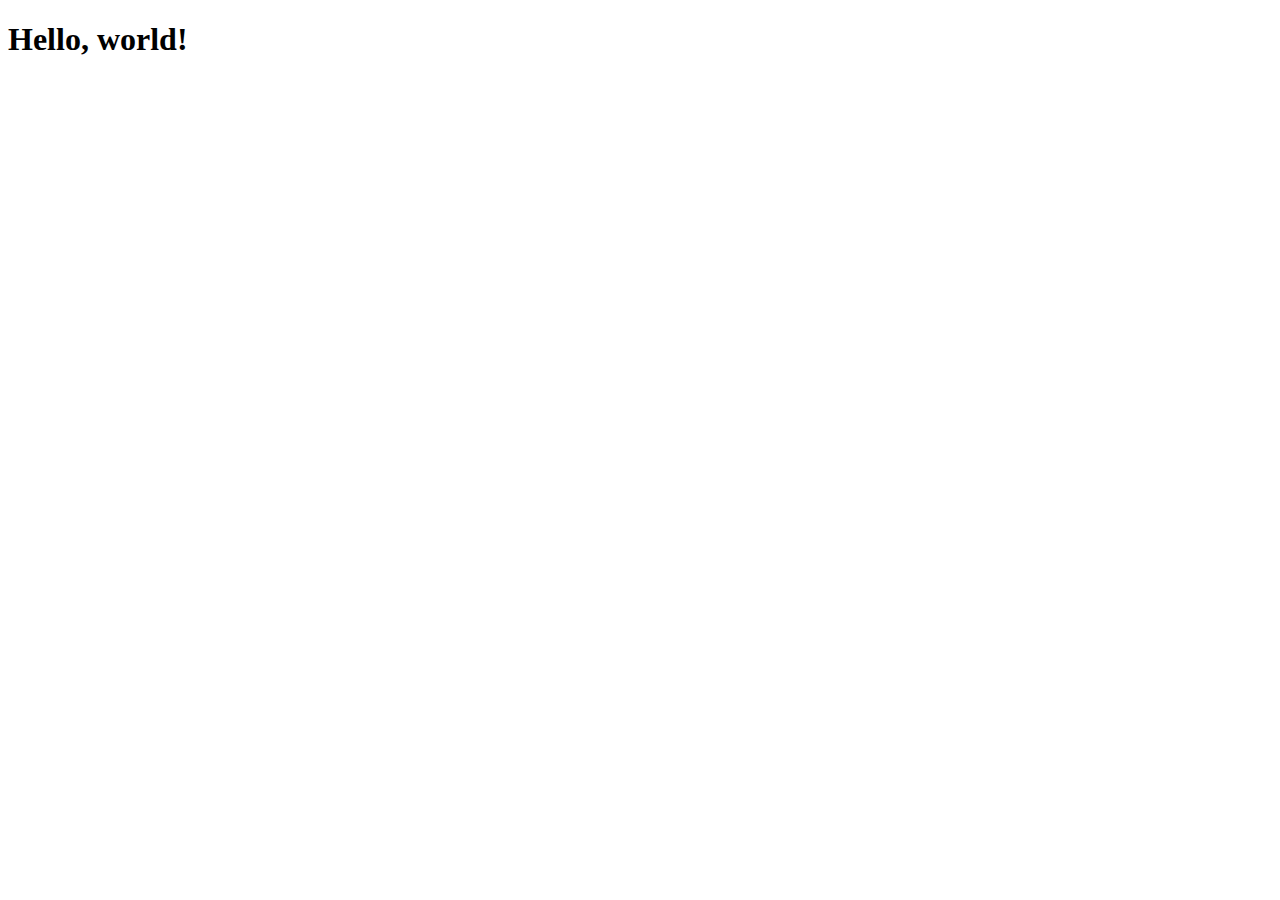
==== bootstrap/index.html @ 267a1ddc "A" ====
<!doctype html>
<html lang="en">
  <head>
    <!-- Required meta tags -->
    <meta charset="utf-8">
    <meta name="viewport" content="width=device-width, initial-scale=1, shrink-to-fit=no">

    <!-- Bootstrap CSS -->
    <link rel="stylesheet" href="https://cdn.jsdelivr.net/npm/bootstrap@4.6.2/dist/css/bootstrap.min.css" integrity="sha384-xOolHFLEh07PJGoPkLv1IbcEPTNtaed2xpHsD9ESMhqIYd0nLMwNLD69Npy4HI+N" crossorigin="anonymous">

    <title>Hello, world!</title>
  </head>
  <body>
    <h1>Hello, world!</h1>

    <!-- Optional JavaScript; choose one of the two! -->

    <!-- Option 1: jQuery and Bootstrap Bundle (includes Popper) -->
    <script src="https://cdn.jsdelivr.net/npm/jquery@3.5.1/dist/jquery.slim.min.js" integrity="sha384-DfXdz2htPH0lsSSs5nCTpuj/zy4C+OGpamoFVy38MVBnE+IbbVYUew+OrCXaRkfj" crossorigin="anonymous"></script>
    <script src="https://cdn.jsdelivr.net/npm/bootstrap@4.6.2/dist/js/bootstrap.bundle.min.js" integrity="sha384-Fy6S3B9q64WdZWQUiU+q4/2Lc9npb8tCaSX9FK7E8HnRr0Jz8D6OP9dO5Vg3Q9ct" crossorigin="anonymous"></script>

    <!-- Option 2: Separate Popper and Bootstrap JS -->
    <!--
    <script src="https://cdn.jsdelivr.net/npm/jquery@3.5.1/dist/jquery.slim.min.js" integrity="sha384-DfXdz2htPH0lsSSs5nCTpuj/zy4C+OGpamoFVy38MVBnE+IbbVYUew+OrCXaRkfj" crossorigin="anonymous"></script>
    <script src="https://cdn.jsdelivr.net/npm/popper.js@1.16.1/dist/umd/popper.min.js" integrity="sha384-9/reFTGAW83EW2RDu2S0VKaIzap3H66lZH81PoYlFhbGU+6BZp6G7niu735Sk7lN" crossorigin="anonymous"></script>
    <script src="https://cdn.jsdelivr.net/npm/bootstrap@4.6.2/dist/js/bootstrap.min.js" integrity="sha384-+sLIOodYLS7CIrQpBjl+C7nPvqq+FbNUBDunl/OZv93DB7Ln/533i8e/mZXLi/P+" crossorigin="anonymous"></script>
    -->
  </body>
</html>
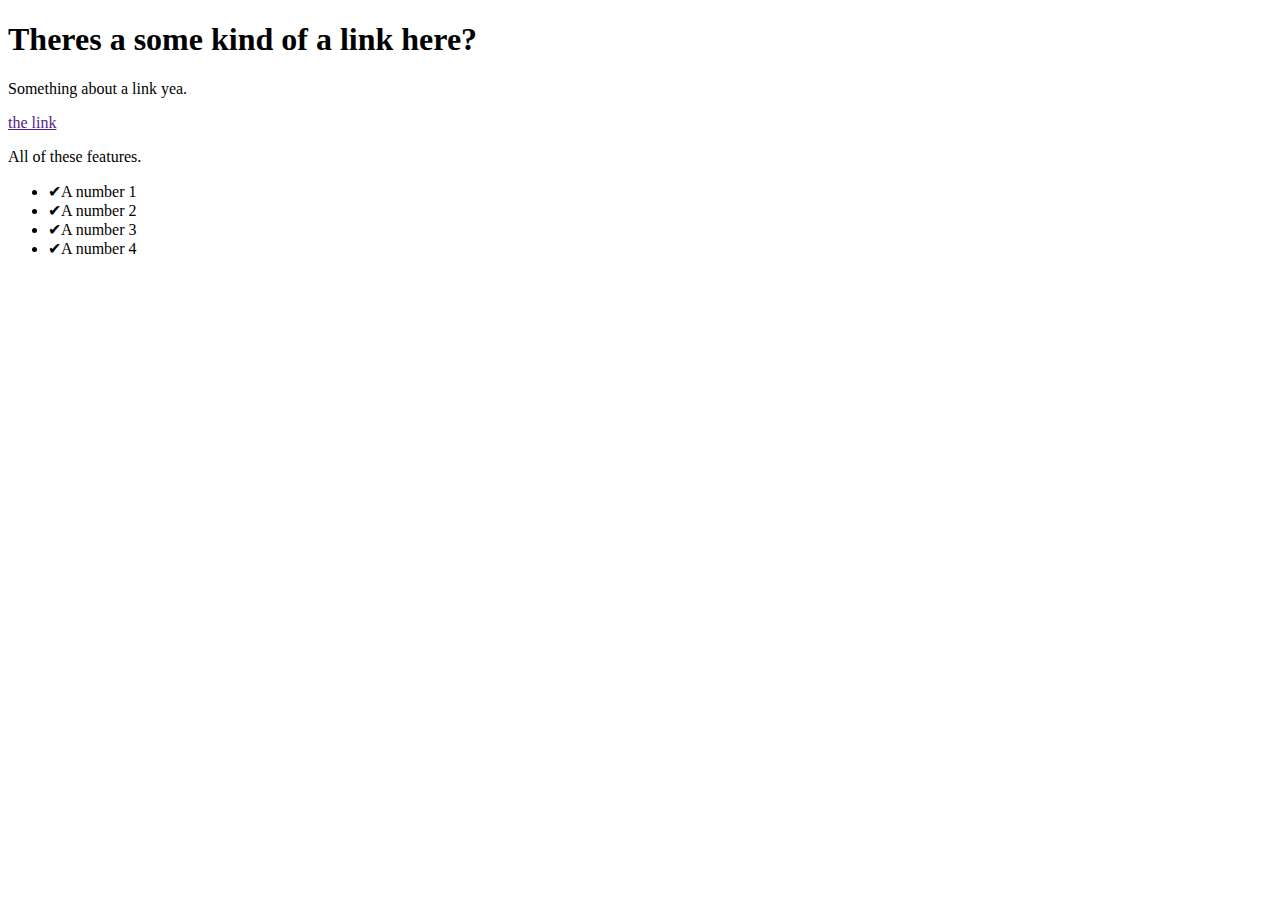
==== commit 6681f282: "index cahnge" ====
--- a/bootstrap/index.html
+++ b/bootstrap/index.html
@@ -8,10 +8,34 @@
     <!-- Bootstrap CSS -->
     <link rel="stylesheet" href="https://cdn.jsdelivr.net/npm/bootstrap@4.6.2/dist/css/bootstrap.min.css" integrity="sha384-xOolHFLEh07PJGoPkLv1IbcEPTNtaed2xpHsD9ESMhqIYd0nLMwNLD69Npy4HI+N" crossorigin="anonymous">
 
-    <title>Hello, world!</title>
+    <title>Terve</title>
   </head>
+
   <body>
-    <h1>Hello, world!</h1>
+    <section class="container-fluid bg-dark">
+    <div class="row">
+        <div class="offset-md-3 col-md-6">
+        <h1>Theres a some kind of a link here?</h1>
+        <p>Something about a link yea.</p>
+        <a href="">the link</a>
+    </div>
+    </div>
+    </section>
+
+<section class="container">
+    <div class="row">
+        <div class="col-md-6">
+            <p class="lead">All of these features.</p>
+        </div>
+        <div class="col-md-6"></div>
+        <ul class="list-group">
+            <li class="list-group-item list-group-item-danger"><span>&#10004;</span>A number 1</li>
+            <li class="list-group-item"><span>&#10004;</span>A number 2</li>
+            <li class="list-group-item"><span>&#10004;</span>A number 3</li>
+            <li class="list-group-item"><span>&#10004;</span>A number 4</li>
+        </ul>
+    </div>
+</section>
 
     <!-- Optional JavaScript; choose one of the two! -->
 
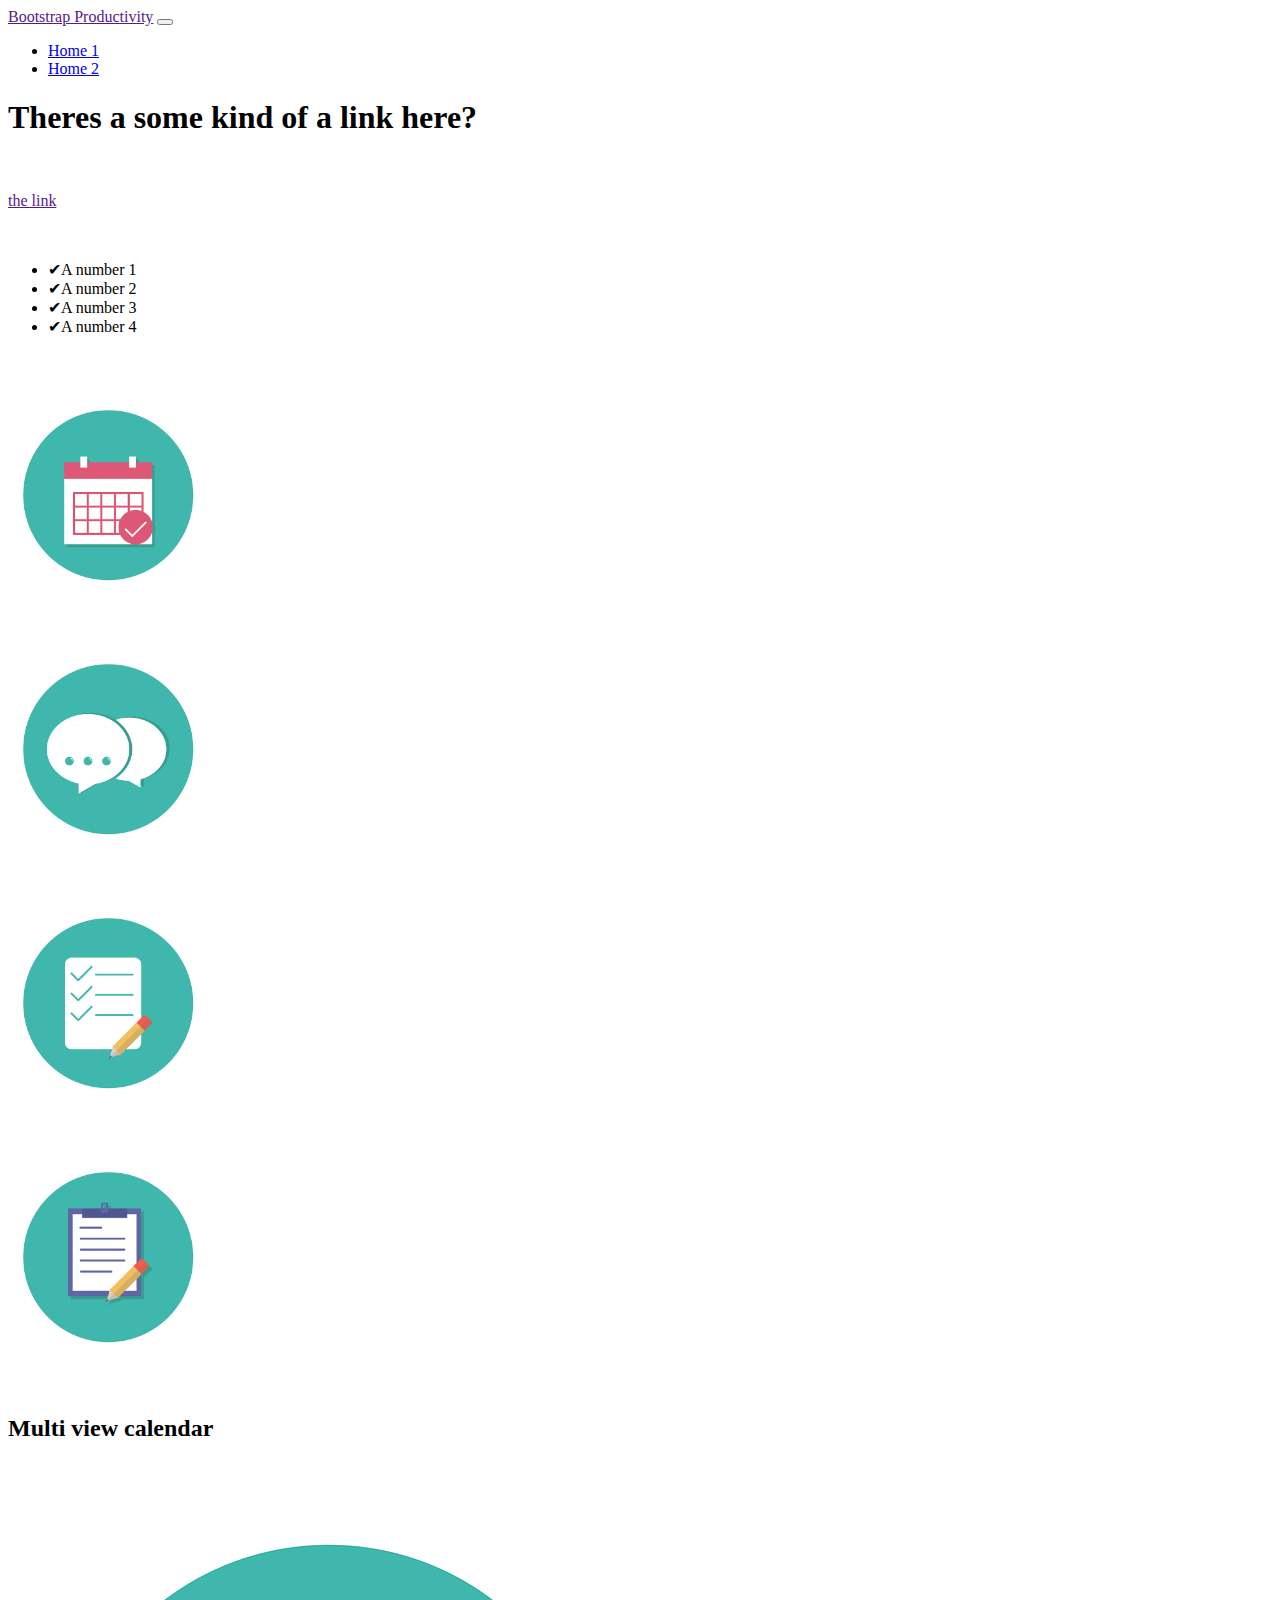
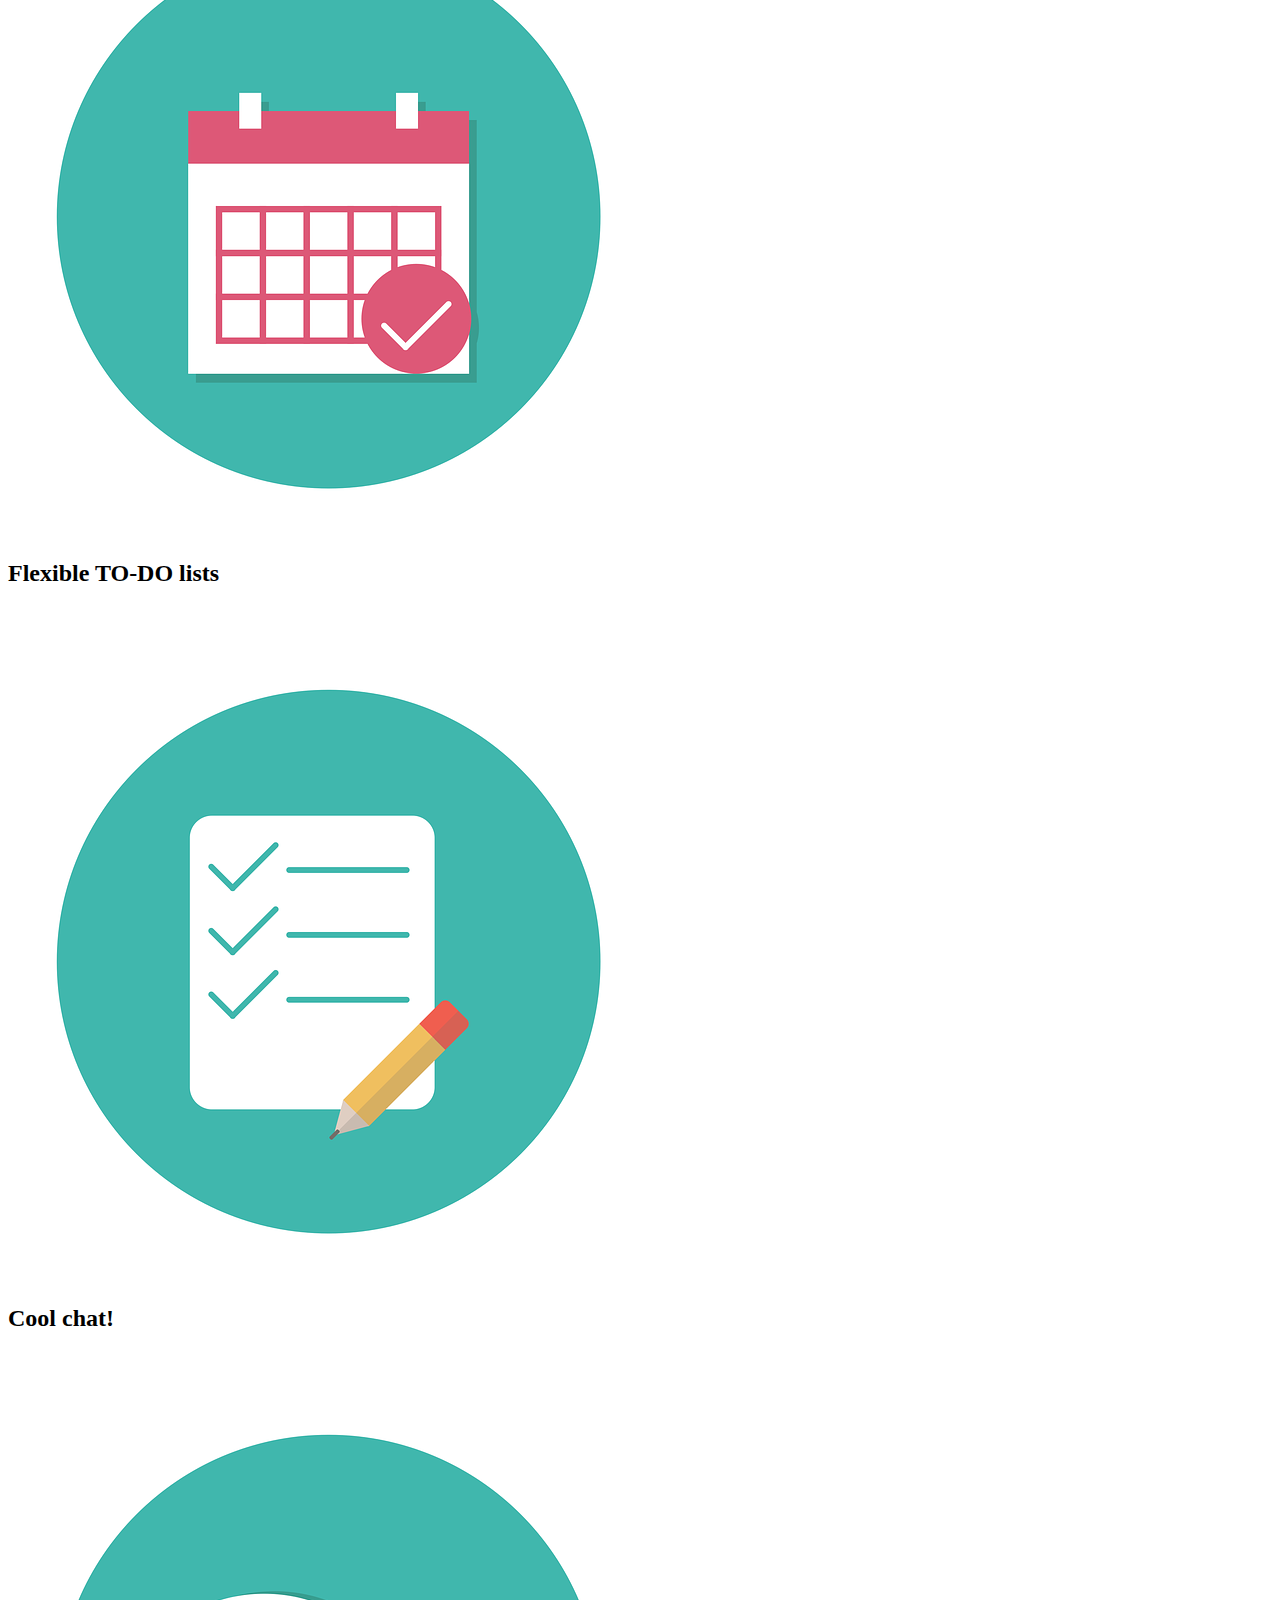
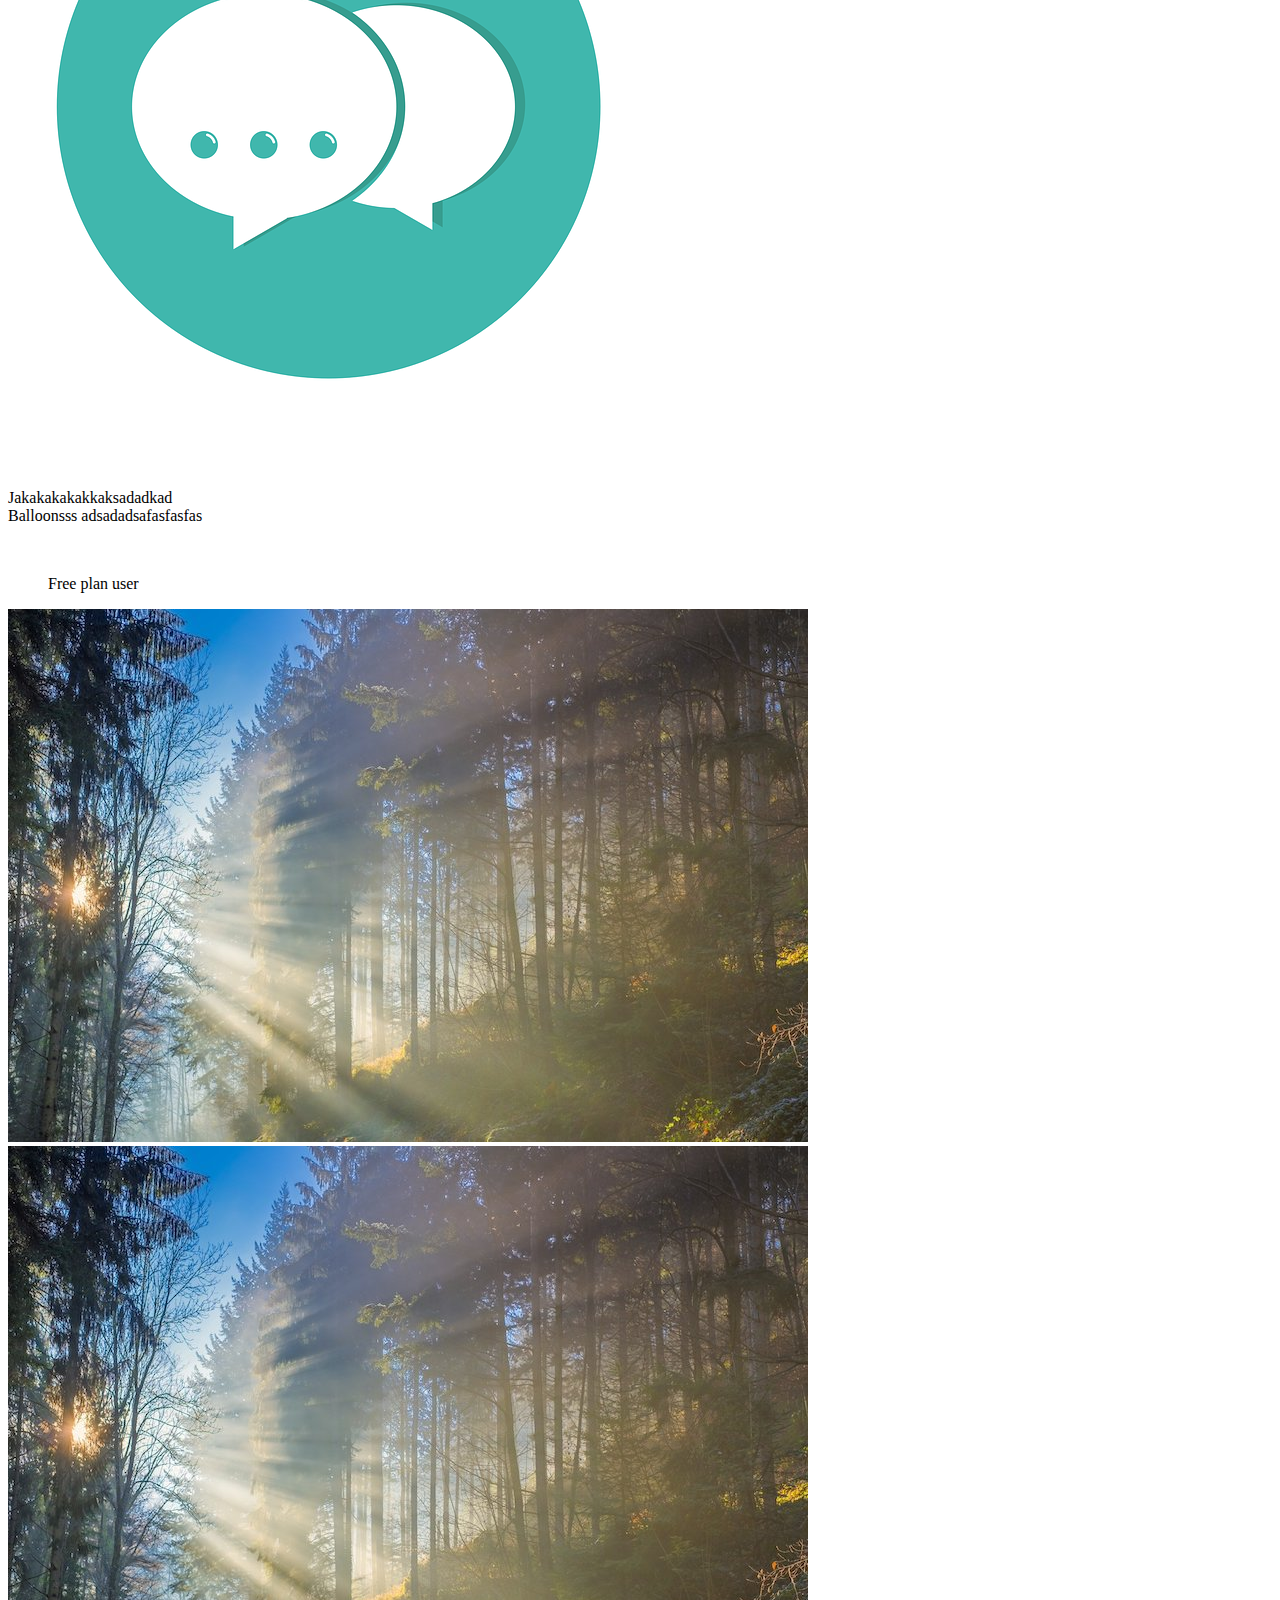
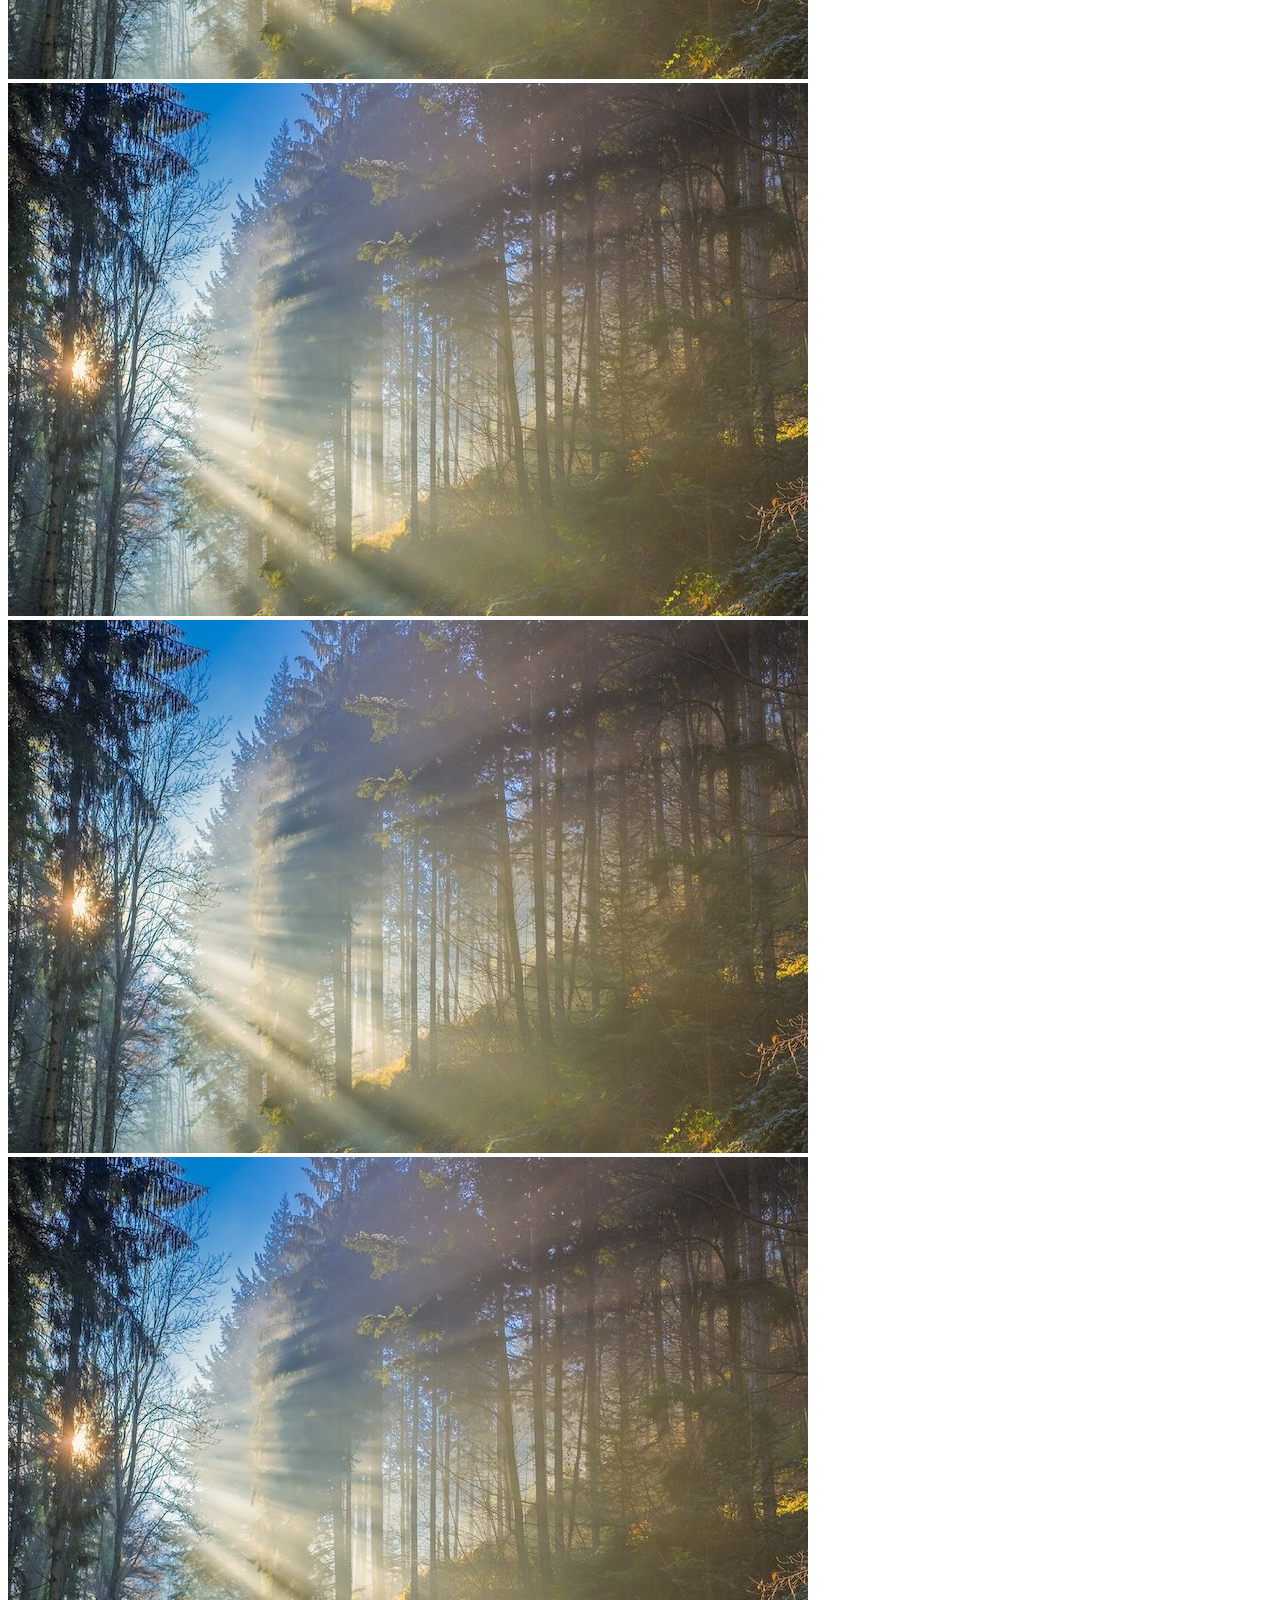
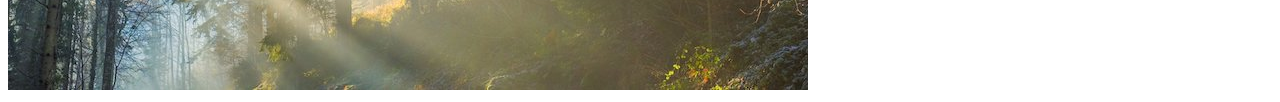
==== commit 2faa5d10: "a" ====
--- a/bootstrap/index.html
+++ b/bootstrap/index.html
@@ -8,25 +8,46 @@
     <!-- Bootstrap CSS -->
     <link rel="stylesheet" href="https://cdn.jsdelivr.net/npm/bootstrap@4.6.2/dist/css/bootstrap.min.css" integrity="sha384-xOolHFLEh07PJGoPkLv1IbcEPTNtaed2xpHsD9ESMhqIYd0nLMwNLD69Npy4HI+N" crossorigin="anonymous">
 
+    <link rel="stylesheet" href="style/style.css">
+
     <title>Terve</title>
   </head>
 
   <body>
-    <section class="container-fluid bg-dark">
-    <div class="row">
-        <div class="offset-md-3 col-md-6">
-        <h1>Theres a some kind of a link here?</h1>
-        <p>Something about a link yea.</p>
-        <a href="">the link</a>
+  <!--Valikko bar-->
+    <nav class="navbar navbar-expand-lg navbar-light">
+<a class="navbar-brand" href="">Bootstrap Productivity</a>
+<button type="button" class="navbar-toggler" data-target="#navbarNav" data-toggle="collapse" aria-controls="navbarNav" aria-expanded="false" aria-label="Toggle navigation">
+<span class="navbar-toggler-icon"></span>
+</button>
+<div class="collapse navbar-collapse justify-content-end" id="navbarNav">
+    <ul class="navbar-nav">
+        <li class="nav-item">
+            <a class="nav-link" href="index.html">Home 1</a>
+        </li>
+        <li class="nav-item">
+            <a class="nav-link" href="index.html">Home 2</a>
+        </li>
+    </ul>
+</div>
+    </nav>
+
+<section class="container-fluid bg-dark text-center">
+    <div class="row d-flex justify-content-center">
+        <div class="col-md-6 my-5">
+        <h1 class="text-light">Theres a some kind of a link here?</h1>
+        <p class="btn btn-outline-info" href="pricing.">Something about a link yea.</p>
+        <p><a class="btn btn-outline-danger" href="">the link</a></p>
     </div>
     </div>
     </section>
 
-<section class="container">
+<section class="container my-4 p-2">
     <div class="row">
-        <div class="col-md-6">
+        <div class="col-md-6 d-flex align-items-center">
             <p class="lead">All of these features.</p>
         </div>
+       
         <div class="col-md-6"></div>
         <ul class="list-group">
             <li class="list-group-item list-group-item-danger"><span>&#10004;</span>A number 1</li>
@@ -37,6 +58,79 @@
     </div>
 </section>
 
+<section class="container-fluid text-center bg-dark my-4 py-4">
+    <h3>Power very much:</h3>
+    <div class="row my-4">
+    <div class="col"> <img src="imgs/calendar.png" width="200" height="auto">
+        <i class="fas fa-users fa-5x py-3"></i>
+        <p>Number I</p>
+    </div>
+    <div class="col"> <img src="imgs/chat.png " width="200" height="auto">
+        <i class="fas fa-users fa-5x py-3"></i>
+        <p>Number II</p>
+    </div>
+    <div class="col"> <img src="imgs/list.png" width="200" height="auto">
+        <i class="fas fa-users fa-5x py-3"></i>
+        <p>Number III</p>
+    </div>
+    <div class="col"> <img src="imgs/note.png" width="200" height="auto">
+        <i class="fas fa-users fa-5x py-3"></i>
+        <p>Number IV</p>
+    </div>
+    </div>
+</section>
+
+<section class="container text-center">
+<div class="row">
+    <div class="col-md-6 py-4"></div>
+    <h2>Multi view calendar</h2>
+    <p class="lead">Never miss a date again</p>
+    <img src="imgs/calendar.png" alt="calendar icon" class="w-50">
+    <div class="col-md-6"></div>
+</div>
+
+<div class="row">
+    <div class="col-md-6 py-4"></div>
+    <h2>Flexible TO-DO lists</h2>
+    <p class="lead">Clear like a pro!</p>
+    <img src="imgs/list.png" alt="List icon" class="w-50">
+    <div class="col-md-6"></div>
+</div>
+
+<div class="row">
+    <div class="col-md-6 py-4"></div>
+    <h2>Cool chat!</h2>
+    <p class="lead">Chat pro</p>
+    <img src="imgs/chat.png" alt="List icon" class="w-50">
+    <div class="col-md-6"></div>
+</section>
+
+
+<section class="container-fluid my-4 py-4 bg-dark">
+    <div class="row">
+        <div class="col-md-8 offset-md-2 text-center">
+            <h3 class="py-3">Yea maaan.</h3>
+            <div class="row justify-content-around">
+                <div class="col-5 bg-white p-4">Jakakakakakkaksadadkad</div>
+                <div class="col-5 bg-white p-4">Balloonsss adsadadsafasfasfas</div>
+                <blockquote class="blockquote">
+                    <p>uadsjadjanjdanjk</p>
+                <footer class="blockquote-footer">Free plan user <cite></cite></footer>
+                </blockquote>
+                
+            </div>
+        </div>
+    </div>
+
+
+</section>
+
+
+<img src="imgs/sample.jpg" alt="sample" class="w-25">
+<img src="imgs/sample.jpg" alt="sample" class="w-50 rounded">
+<img src="imgs/sample.jpg" alt="sample" class="w-50 rounded-circle">
+<img src="imgs/sample.jpg" alt="sample" class="w-50 rounded-pill">
+<img src="imgs/sample.jpg" alt="sample" class="w-75 img-thumbnail">
     <!-- Optional JavaScript; choose one of the two! -->
 
     <!-- Option 1: jQuery and Bootstrap Bundle (includes Popper) -->
--- a/bootstrap/style/style.css
+++ b/bootstrap/style/style.css
@@ -0,0 +1,7 @@
+i { 
+    color: aquamarine
+}
+
+p, h3 {
+    color: white
+}
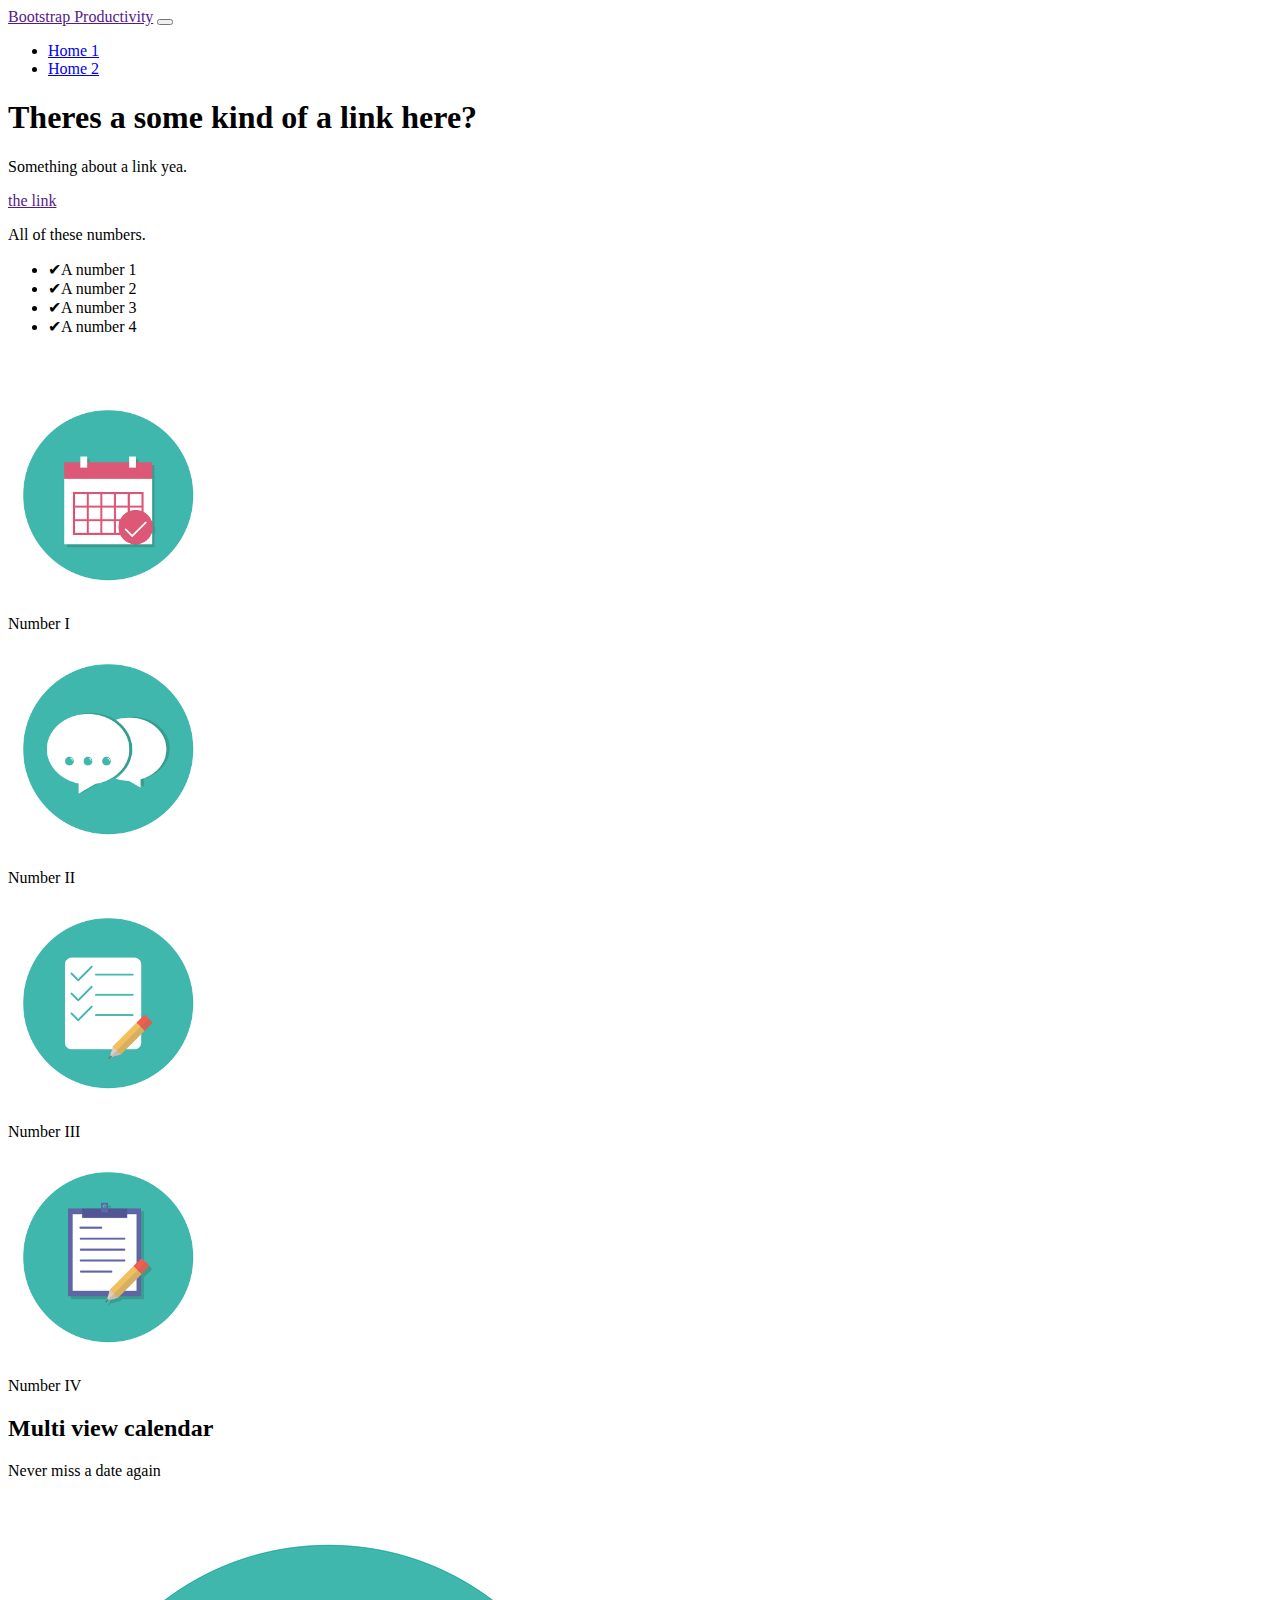
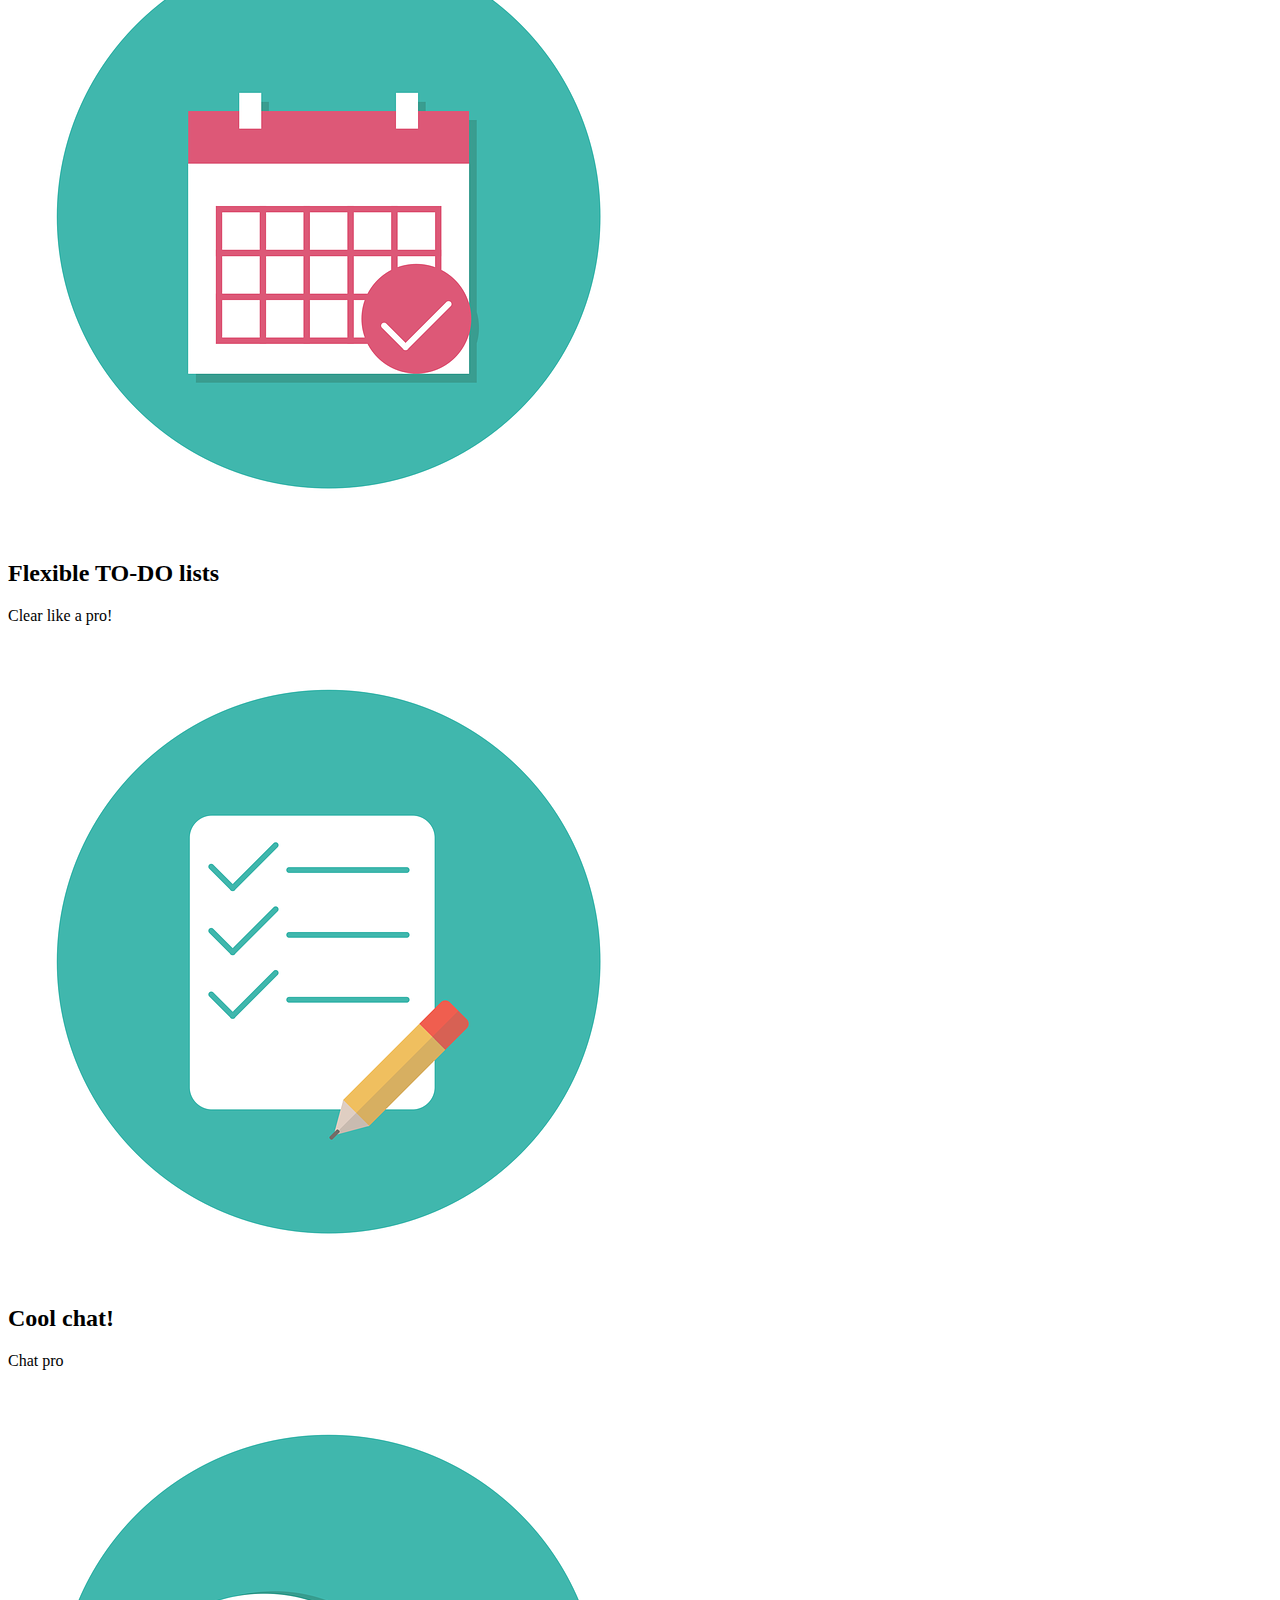
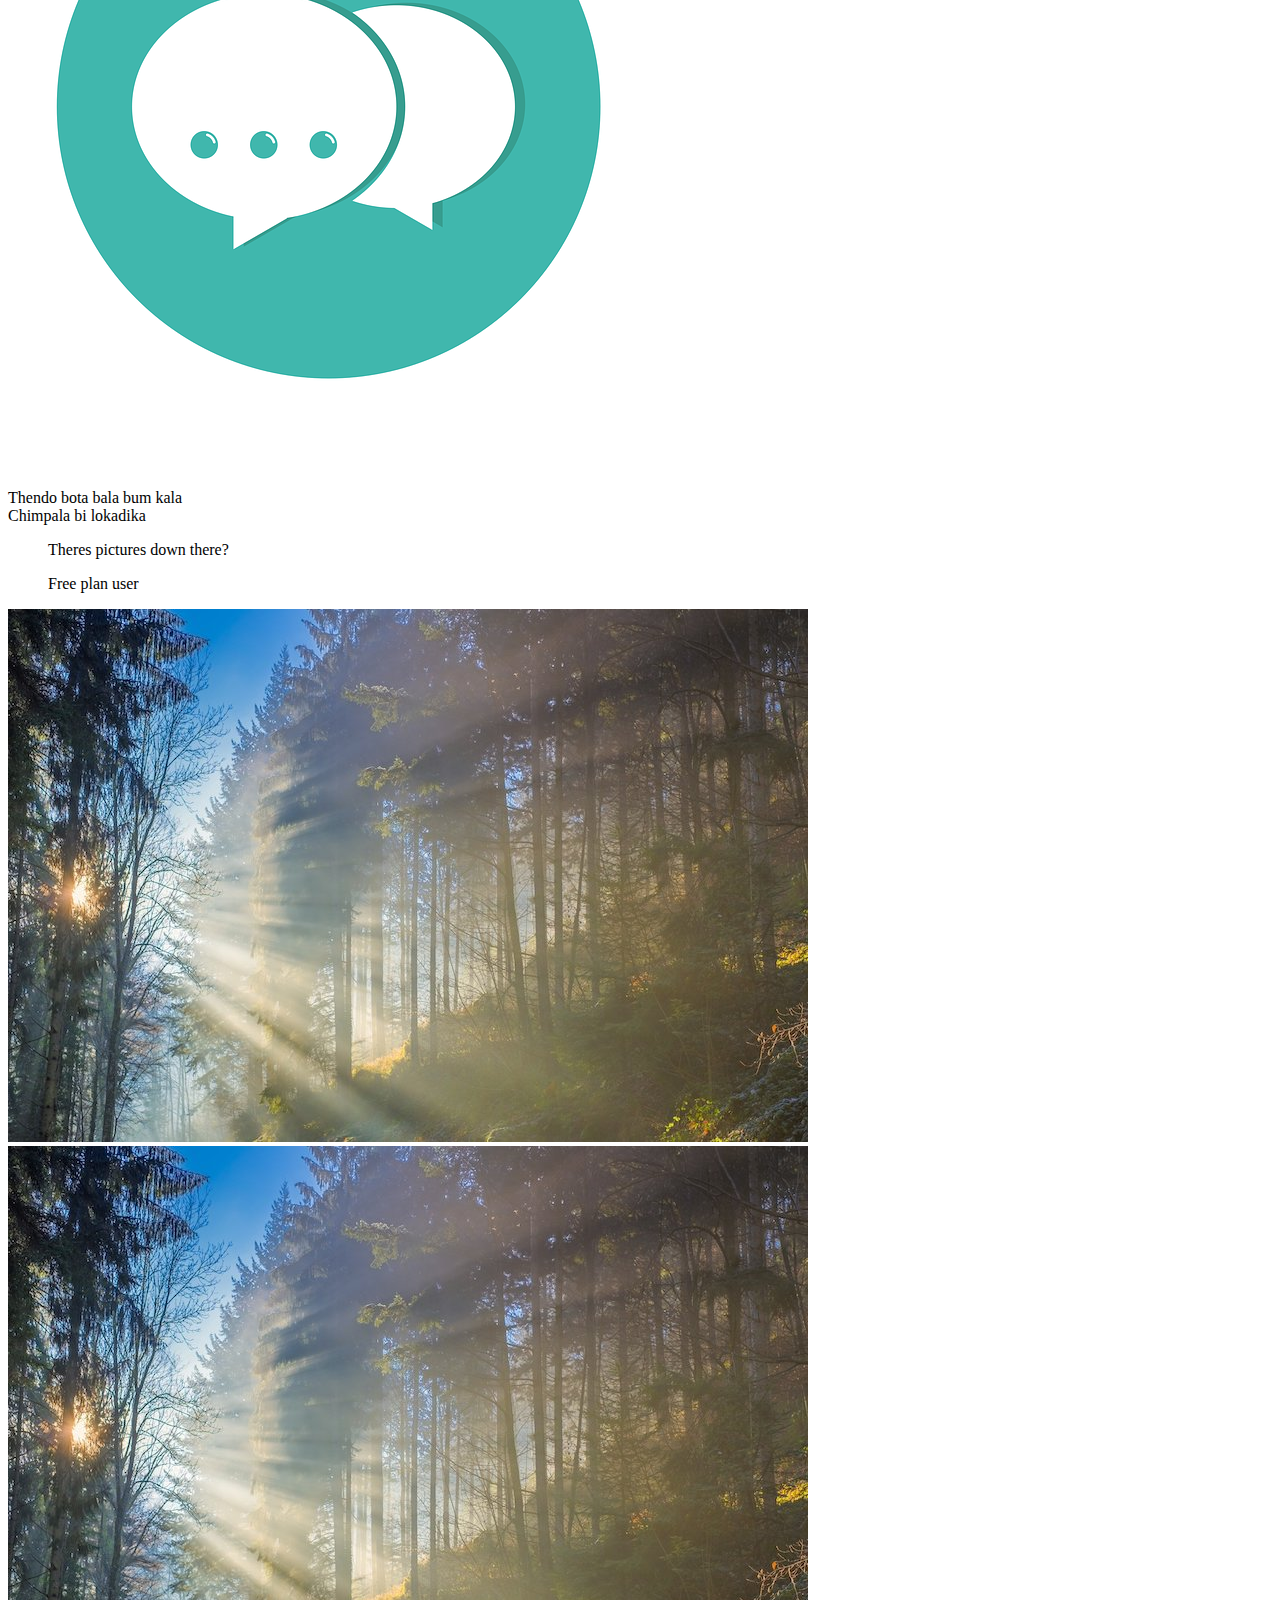
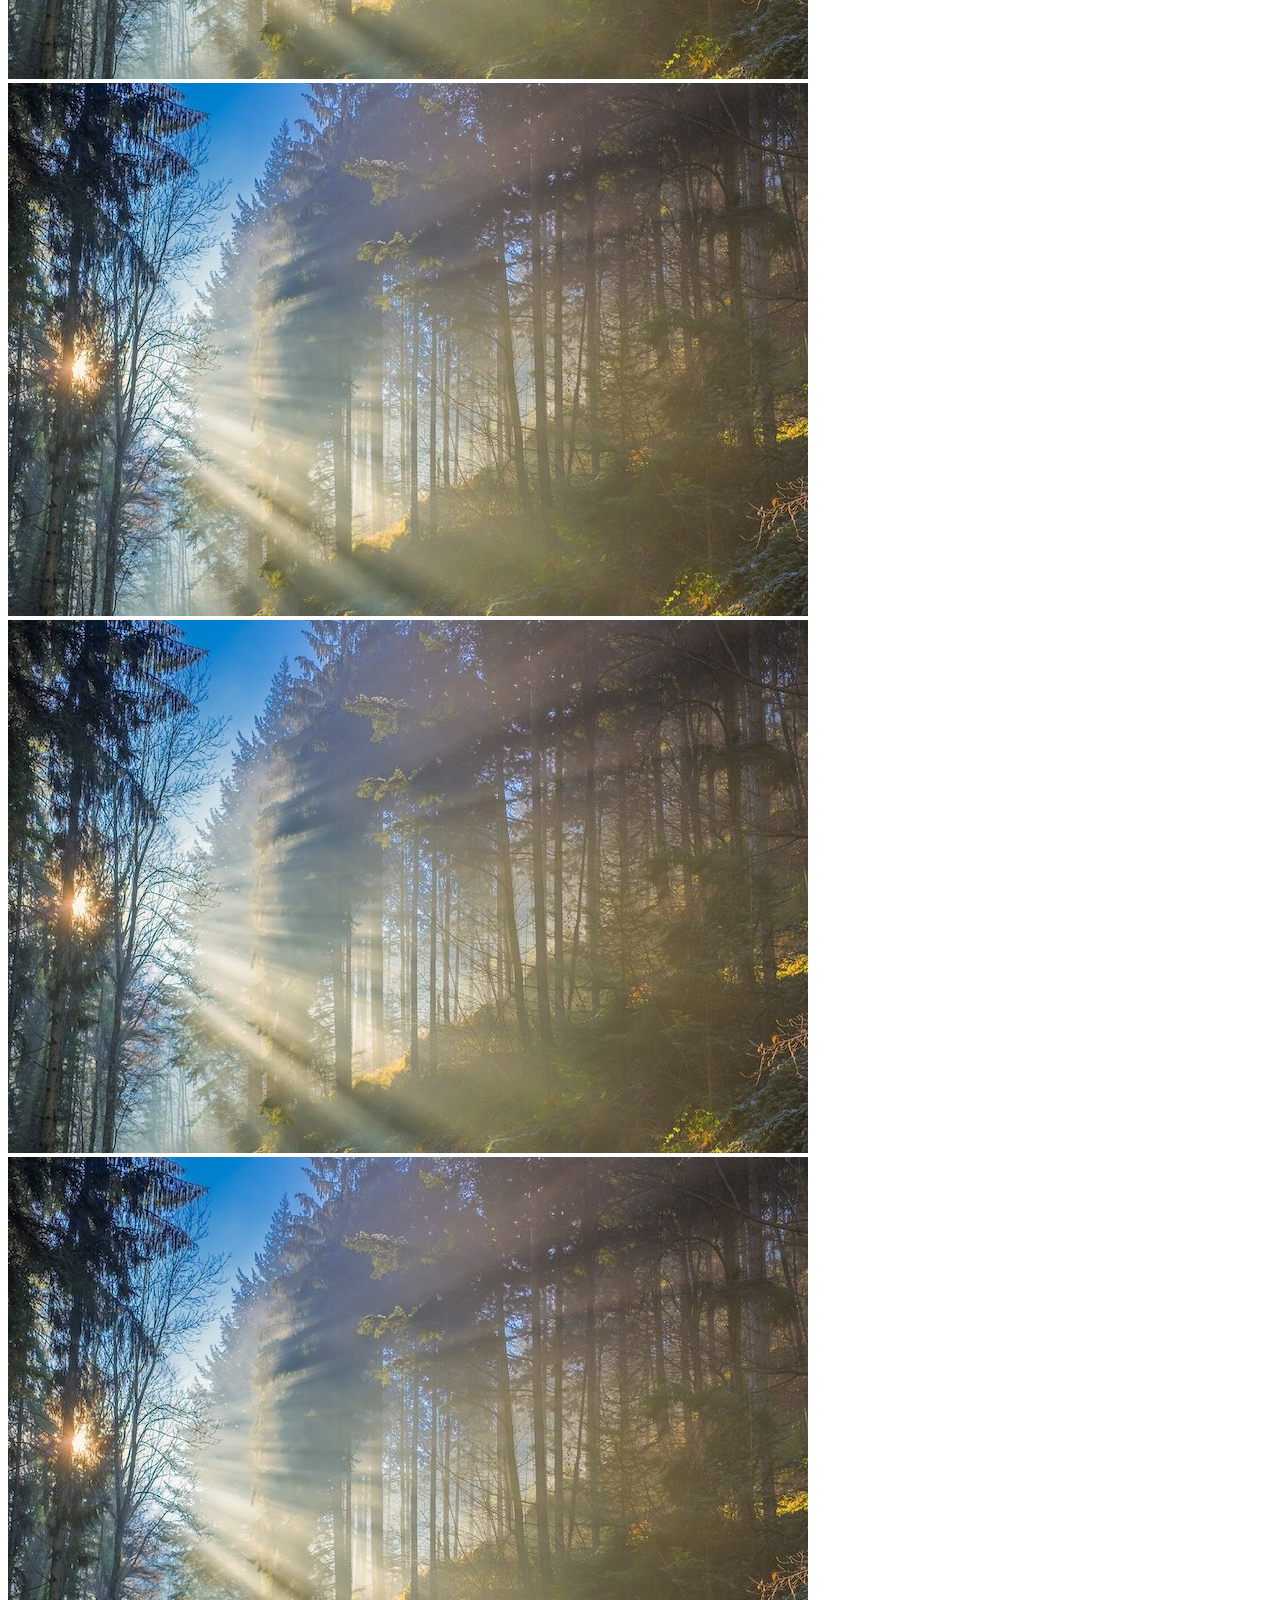
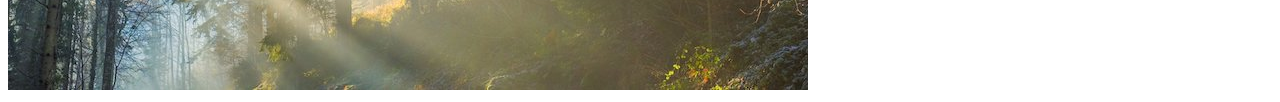
==== commit f6dbf722: "changes" ====
--- a/bootstrap/index.html
+++ b/bootstrap/index.html
@@ -41,11 +41,10 @@
     </div>
     </div>
     </section>
-
 <section class="container my-4 p-2">
     <div class="row">
         <div class="col-md-6 d-flex align-items-center">
-            <p class="lead">All of these features.</p>
+            <p class="lead">All of these numbers.</p>
         </div>
        
         <div class="col-md-6"></div>
@@ -111,10 +110,10 @@
         <div class="col-md-8 offset-md-2 text-center">
             <h3 class="py-3">Yea maaan.</h3>
             <div class="row justify-content-around">
-                <div class="col-5 bg-white p-4">Jakakakakakkaksadadkad</div>
-                <div class="col-5 bg-white p-4">Balloonsss adsadadsafasfasfas</div>
+                <div class="col-5 bg-white p-4">Thendo bota bala bum kala</div>
+                <div class="col-5 bg-white p-4">Chimpala bi lokadika</div>
                 <blockquote class="blockquote">
-                    <p>uadsjadjanjdanjk</p>
+                    <p>Theres pictures down there?</p>
                 <footer class="blockquote-footer">Free plan user <cite></cite></footer>
                 </blockquote>
                 
--- a/bootstrap/style/style.css
+++ b/bootstrap/style/style.css
@@ -2,6 +2,6 @@
     color: aquamarine
 }
 
-p, h3 {
+ h3 {
     color: white
 }
